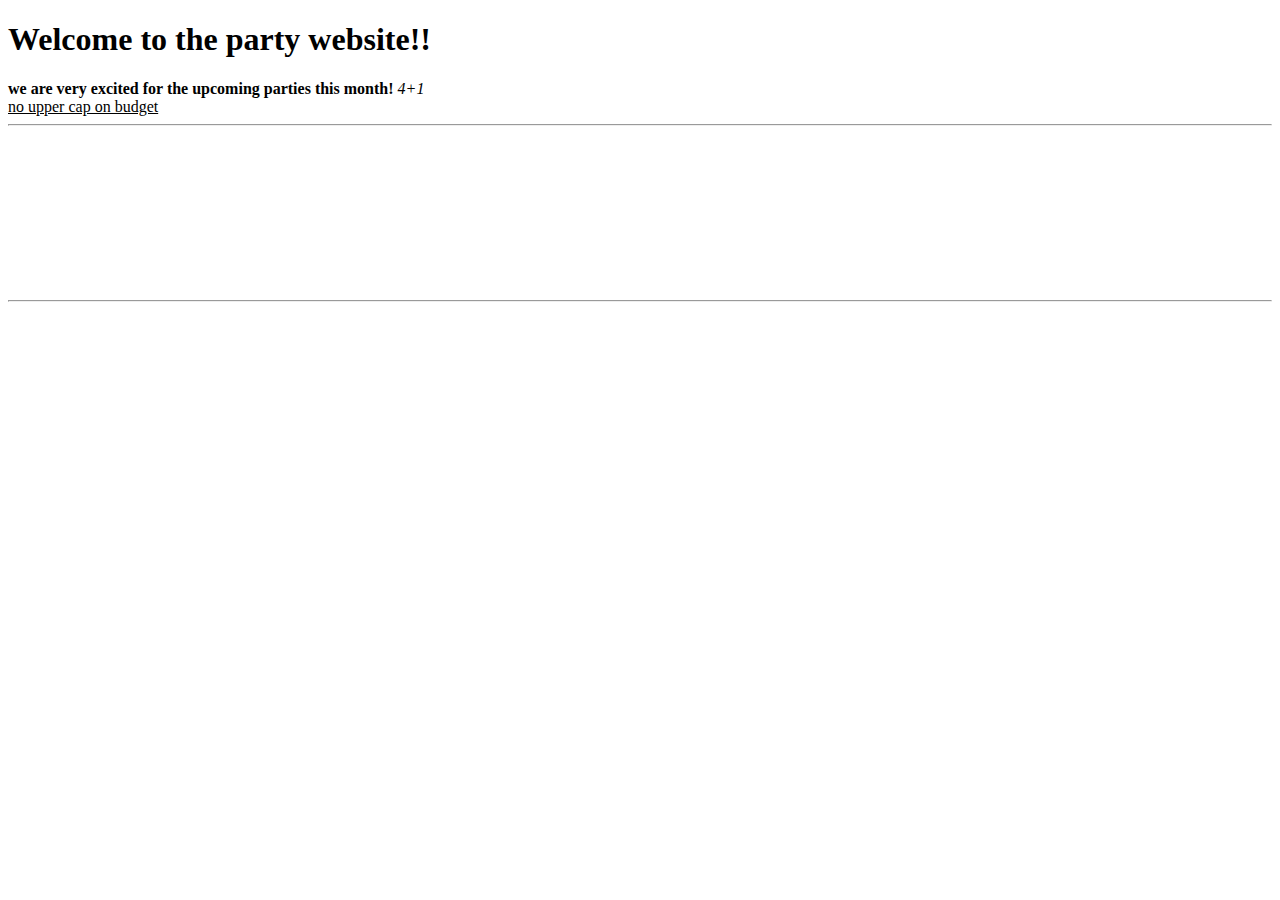
==== index.html @ 230d6e9b "Add files via upload" ====
<!DOCTYPE html>
<html lang="en">
<head>
    <meta charset="UTF-8">
    <meta name="viewport" content="width=device-width, initial-scale=1.0">
    <title>First page</title>
</head>
<body>
    <div><h1>Welcome to the party website!!</h1></div>
    <div><b> we are very excited for the upcoming parties this month!</b><span><i> 4+1</i></span></div>
    <span><u> no upper cap on budget</u></span>
    <br>
    <hr>
    <marquee behavior="scroll" direction="left"><video src="y files/Downloads/WhatsApp">Mukyaa</video></marquee>
    <hr>
</body
</html>
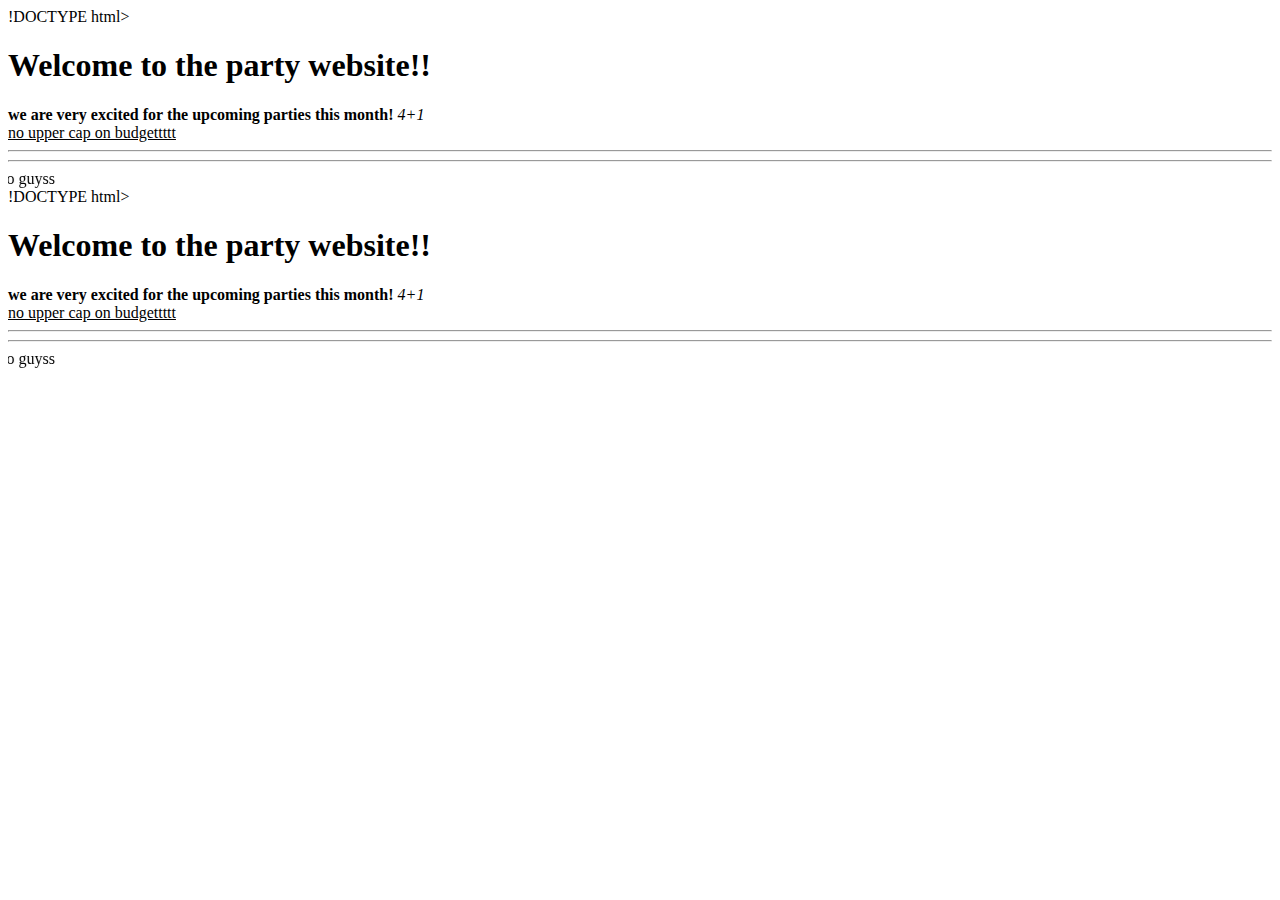
==== commit 6a0a25f5: "Update index.html" ====
--- a/index.html
+++ b/index.html
@@ -1,17 +1,39 @@
-<!DOCTYPE html>
+!DOCTYPE html>
 <html lang="en">
+
 <head>
     <meta charset="UTF-8">
     <meta name="viewport" content="width=device-width, initial-scale=1.0">
     <title>First page</title>
 </head>
+
 <body>
-    <div><h1>Welcome to the party website!!</h1></div>
-    <div><b> we are very excited for the upcoming parties this month!</b><span><i> 4+1</i></span></div>
-    <span><u> no upper cap on budget</u></span>
+    <div>
+        <h1>Welcome to the party website!!</h1>
+    <b> we are very excited for the upcoming parties this month!</b><span><i> 4+1</i></span>
+    </div>
+    <span><u> no upper cap on budgettttt</u></span>
     <br>
     <hr>
-    <marquee behavior="scroll" direction="left"><video src="y files/Downloads/WhatsApp">Mukyaa</video></marquee>
     <hr>
-</body
-</html>+    <marquee behavior="scrolling" direction="Right">chalo guyss</marquee>
+!DOCTYPE html>
+<html lang="en">
+
+<head>
+    <meta charset="UTF-8">
+    <meta name="viewport" content="width=device-width, initial-scale=1.0">
+    <title>First page</title>
+</head>
+
+<body>
+    <div>
+        <h1>Welcome to the party website!!</h1>
+    <b> we are very excited for the upcoming parties this month!</b><span><i> 4+1</i></span>
+    </div>
+    <span><u> no upper cap on budgettttt</u></span>
+    <br>
+    <hr>
+    <hr>
+    <marquee behavior="scrolling" direction="Right">chalo guyss</marquee>
+</body> </html>
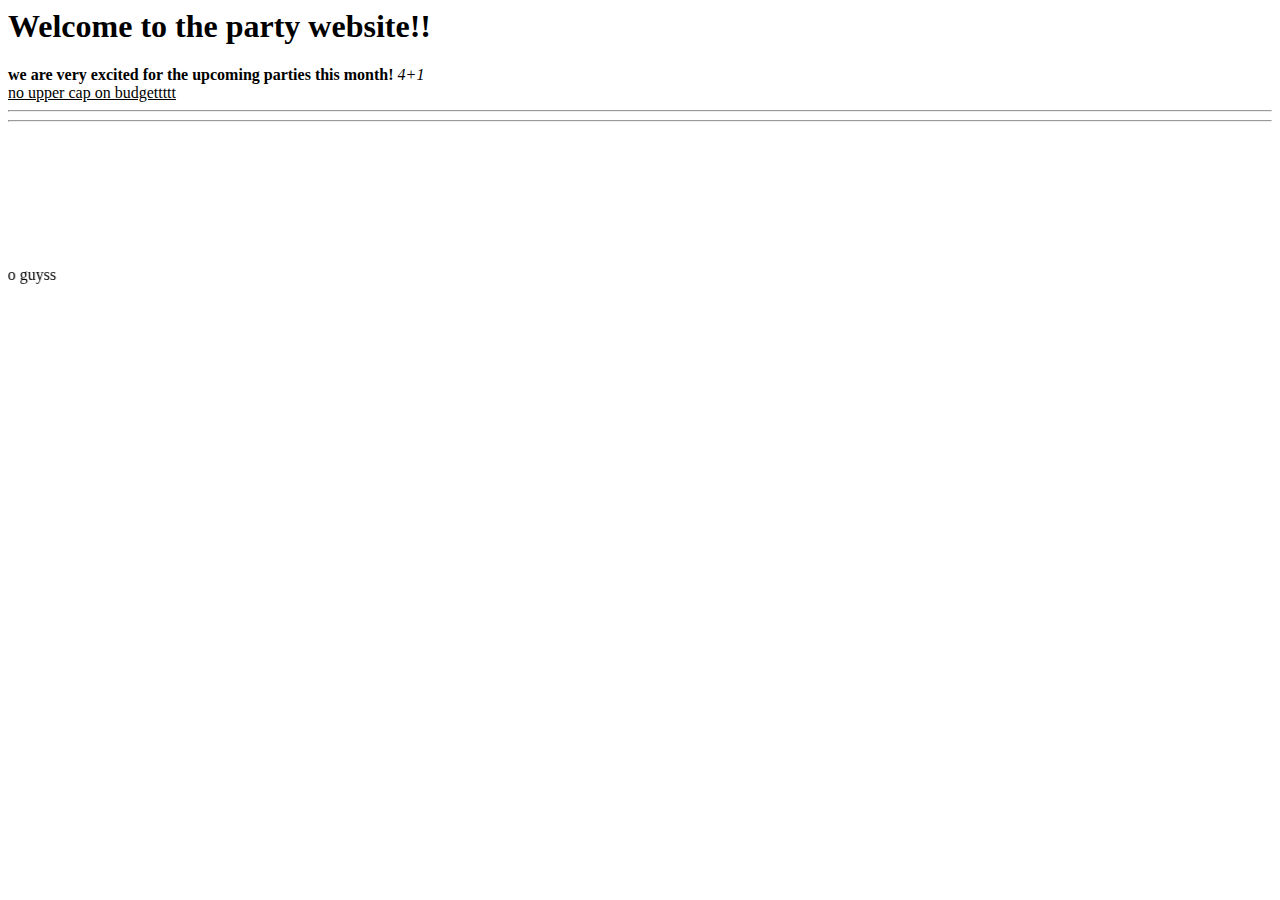
==== commit a67b2ff5: "Update index.html" ====
--- a/index.html
+++ b/index.html
@@ -1,4 +1,3 @@
-!DOCTYPE html>
 <html lang="en">
 
 <head>
@@ -16,24 +15,5 @@
     <br>
     <hr>
     <hr>
-    <marquee behavior="scrolling" direction="Right">chalo guyss</marquee>
-!DOCTYPE html>
-<html lang="en">
-
-<head>
-    <meta charset="UTF-8">
-    <meta name="viewport" content="width=device-width, initial-scale=1.0">
-    <title>First page</title>
-</head>
-
-<body>
-    <div>
-        <h1>Welcome to the party website!!</h1>
-    <b> we are very excited for the upcoming parties this month!</b><span><i> 4+1</i></span>
-    </div>
-    <span><u> no upper cap on budgettttt</u></span>
-    <br>
-    <hr>
-    <hr>
-    <marquee behavior="scrolling" direction="Right">chalo guyss</marquee>
+    <marquee behavior="scrolling" direction="Right"><video src="My files/Web1/mukeshvideo.mp4"></video> chalo guyss</marquee>
 </body> </html>
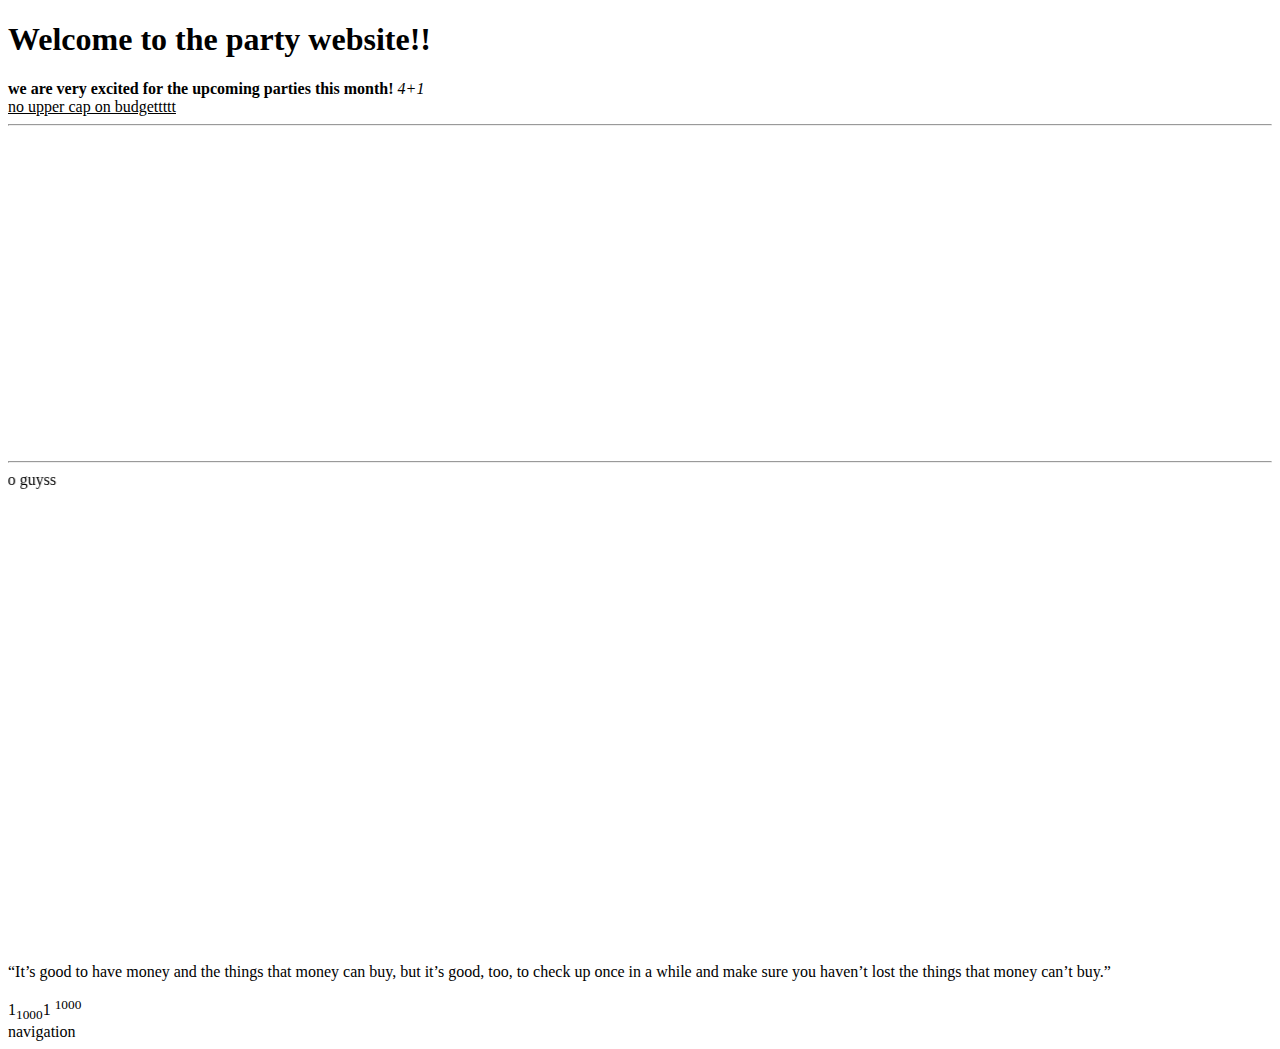
==== commit f574b34b: "Update index.html" ====
--- a/index.html
+++ b/index.html
@@ -1,3 +1,4 @@
+<!DOCTYPE html>
 <html lang="en">
 
 <head>
@@ -9,11 +10,20 @@
 <body>
     <div>
         <h1>Welcome to the party website!!</h1>
-    <b> we are very excited for the upcoming parties this month!</b><span><i> 4+1</i></span>
+        <b> we are very excited for the upcoming parties this month!</b><span><i> 4+1</i></span>
     </div>
     <span><u> no upper cap on budgettttt</u></span>
     <br>
     <hr>
+    <iframe width="560" height="315" src="https://www.youtube.com/embed/7DhY463Ux1Q?si=rNxLz2vpVjNaEA7h"
+        title="YouTube video player" frameborder="0"
+        allow="accelerometer; autoplay; clipboard-write; encrypted-media; gyroscope; picture-in-picture; web-share"
+        referrerpolicy="strict-origin-when-cross-origin" allowfullscreen></iframe>
     <hr>
-    <marquee behavior="scrolling" direction="Right"><video src="My files/Web1/mukeshvideo.mp4"></video> chalo guyss</marquee>
-</body> </html>
+    <marquee behavior="scrolling" direction="Right">chalo guyss</marquee>
+    <iframe src="https://www.google.com/maps/embed?pb=!1m18!1m12!1m3!1d984962.9467283923!2d73.34722614574983!3d15.348759664324652!2m3!1f0!2f0!3f0!3m2!1i1024!2i768!4f13.1!3m3!1m2!1s0x3bbfba106336b741%3A0xeaf887ff62f34092!2sGoa!5e0!3m2!1sen!2sin!4v1733227363263!5m2!1sen!2sin" width="600" height="450" style="border:0;" allowfullscreen="" loading="lazy" referrerpolicy="no-referrer-when-downgrade"></iframe>
+    <p>“It’s good to have money and the things that money can buy, but it’s good, too, to check up once in a while and make sure you haven’t lost the things that money can’t buy.”</p>
+    <span>1<sub>1000</sub>1 <sup>1000</sup></span>
+    <nav>navigation</nav>
+</body>
+</html>
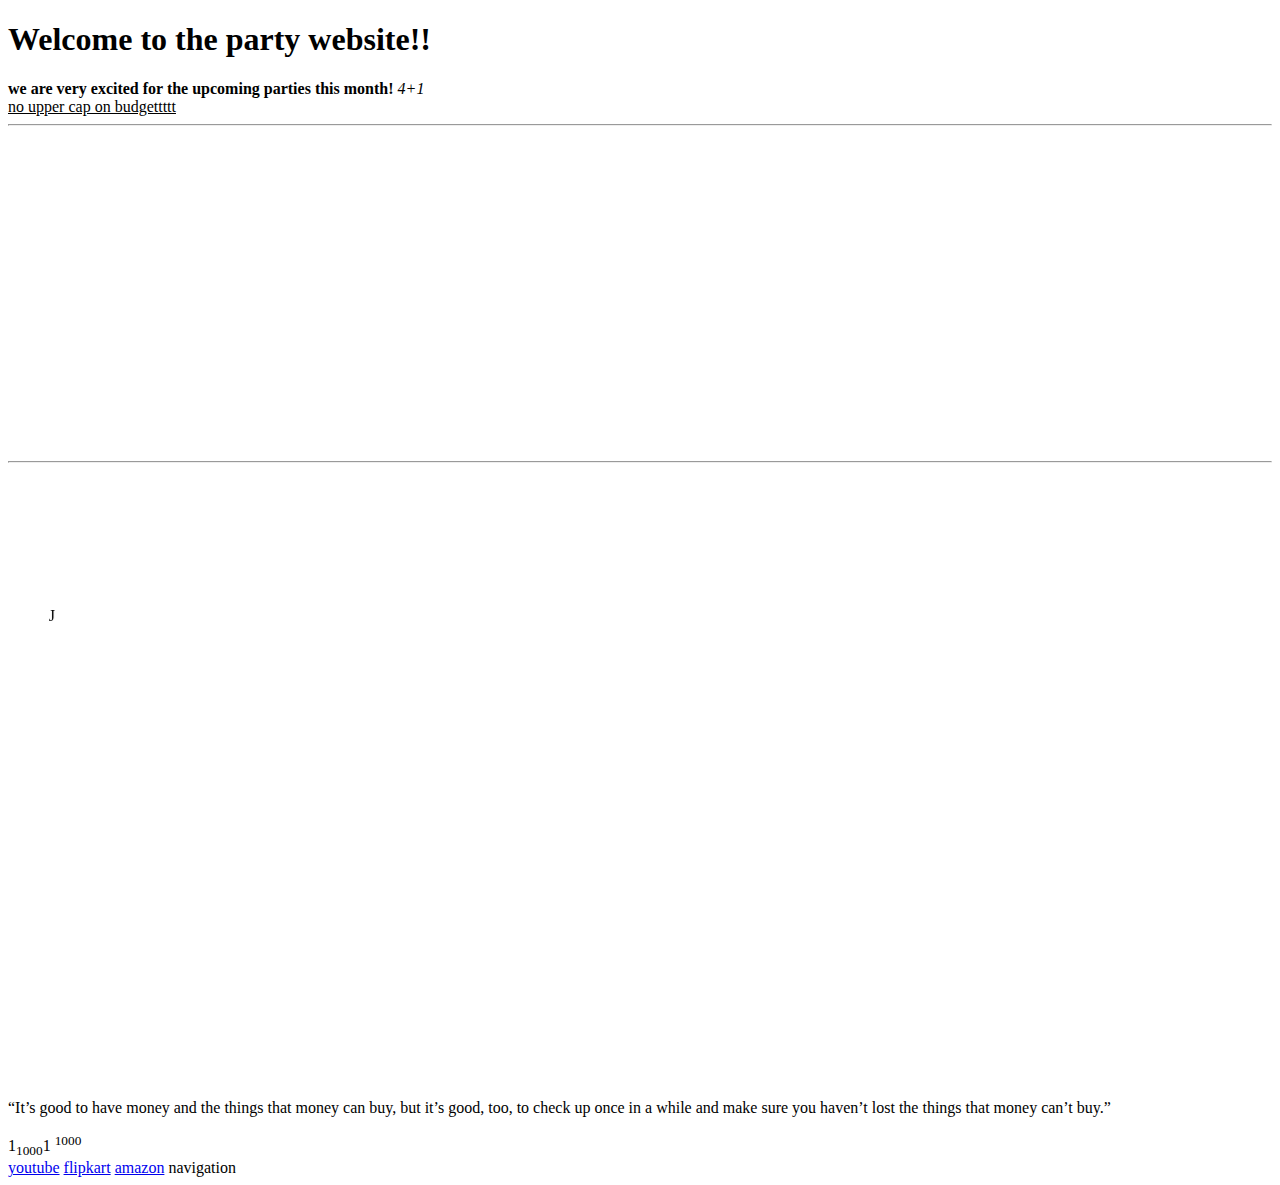
==== commit 94cddf5d: "Add files via upload" ====
--- a/index.html
+++ b/index.html
@@ -15,15 +15,15 @@
     <span><u> no upper cap on budgettttt</u></span>
     <br>
     <hr>
-    <iframe width="560" height="315" src="https://www.youtube.com/embed/7DhY463Ux1Q?si=rNxLz2vpVjNaEA7h"
-        title="YouTube video player" frameborder="0"
-        allow="accelerometer; autoplay; clipboard-write; encrypted-media; gyroscope; picture-in-picture; web-share"
-        referrerpolicy="strict-origin-when-cross-origin" allowfullscreen></iframe>
+    <iframe width="560" height="315" src="https://www.youtube.com/embed/HcJ-ypnDdzU?si=kDb3iejcFgjE1m64" title="YouTube video player" frameborder="0" allow="accelerometer; autoplay; clipboard-write; encrypted-media; gyroscope; picture-in-picture; web-share" referrerpolicy="strict-origin-when-cross-origin" allowfullscreen></iframe>
     <hr>
-    <marquee behavior="scrolling" direction="Right">chalo guyss</marquee>
+    <marquee behavior="scrolling" direction="Right">chalo guyss <video src="vd.mp4"></video>J</marquee>
     <iframe src="https://www.google.com/maps/embed?pb=!1m18!1m12!1m3!1d984962.9467283923!2d73.34722614574983!3d15.348759664324652!2m3!1f0!2f0!3f0!3m2!1i1024!2i768!4f13.1!3m3!1m2!1s0x3bbfba106336b741%3A0xeaf887ff62f34092!2sGoa!5e0!3m2!1sen!2sin!4v1733227363263!5m2!1sen!2sin" width="600" height="450" style="border:0;" allowfullscreen="" loading="lazy" referrerpolicy="no-referrer-when-downgrade"></iframe>
     <p>“It’s good to have money and the things that money can buy, but it’s good, too, to check up once in a while and make sure you haven’t lost the things that money can’t buy.”</p>
     <span>1<sub>1000</sub>1 <sup>1000</sup></span>
-    <nav>navigation</nav>
+    <nav>
+        <a href="https://www.youtube.com/">youtube</a>
+        <a href="https://www.flipkart.com/">flipkart</a>
+        <a href="https://www.amazon.in/">amazon</a>  navigation</nav>
 </body>
 </html>
